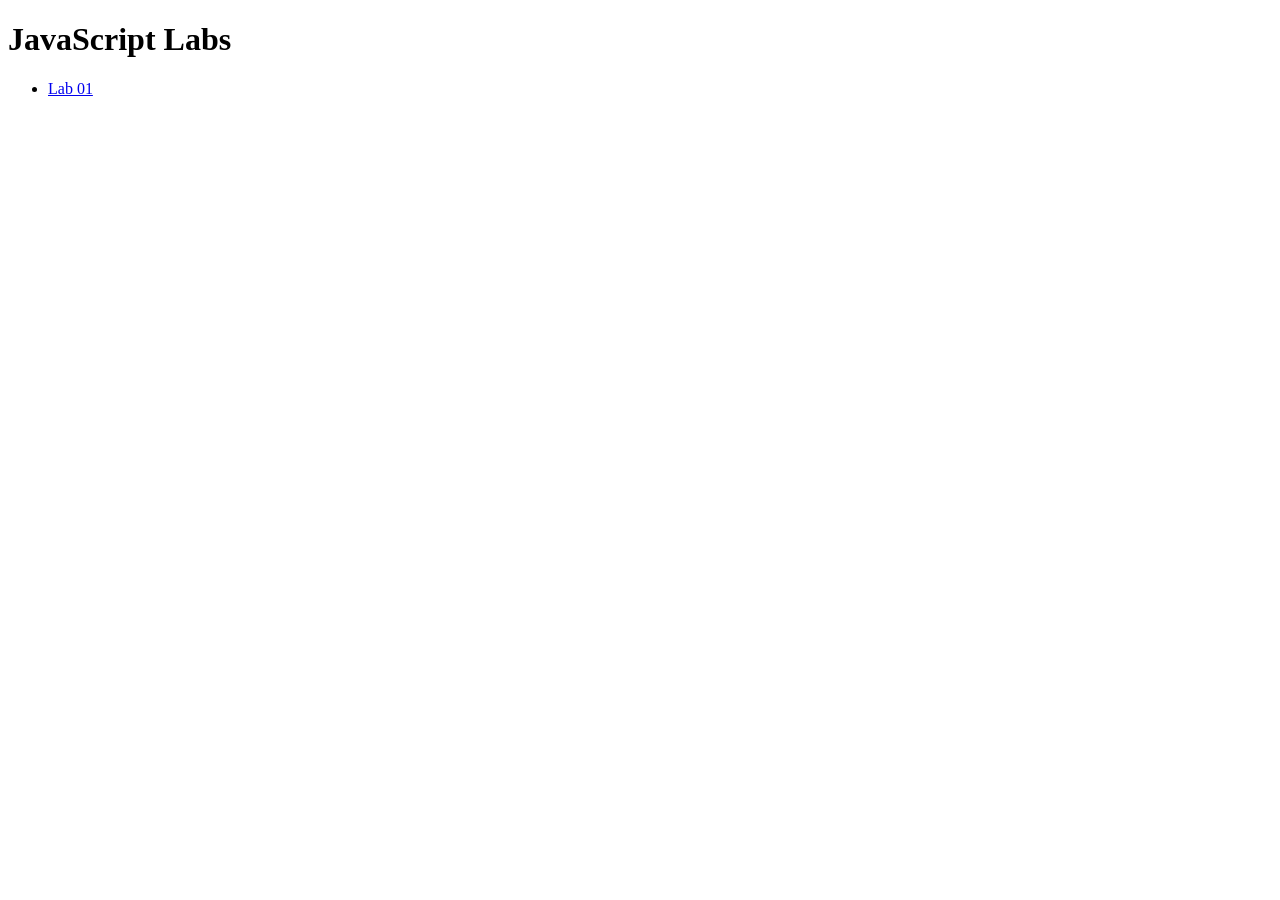
==== index.html @ b9e9e8b5 "Add landing page" ====
<!DOCTYPE html>
<html>
<head>
  <meta charset="UTF-8">
  <title>JavaScript Labs</title>
</head>
<body>
  <h1>JavaScript Labs</h1>
  <ul>
    <li><a href="lab-01/index.html">Lab 01</a></li>
  </ul>
</body>
</html>
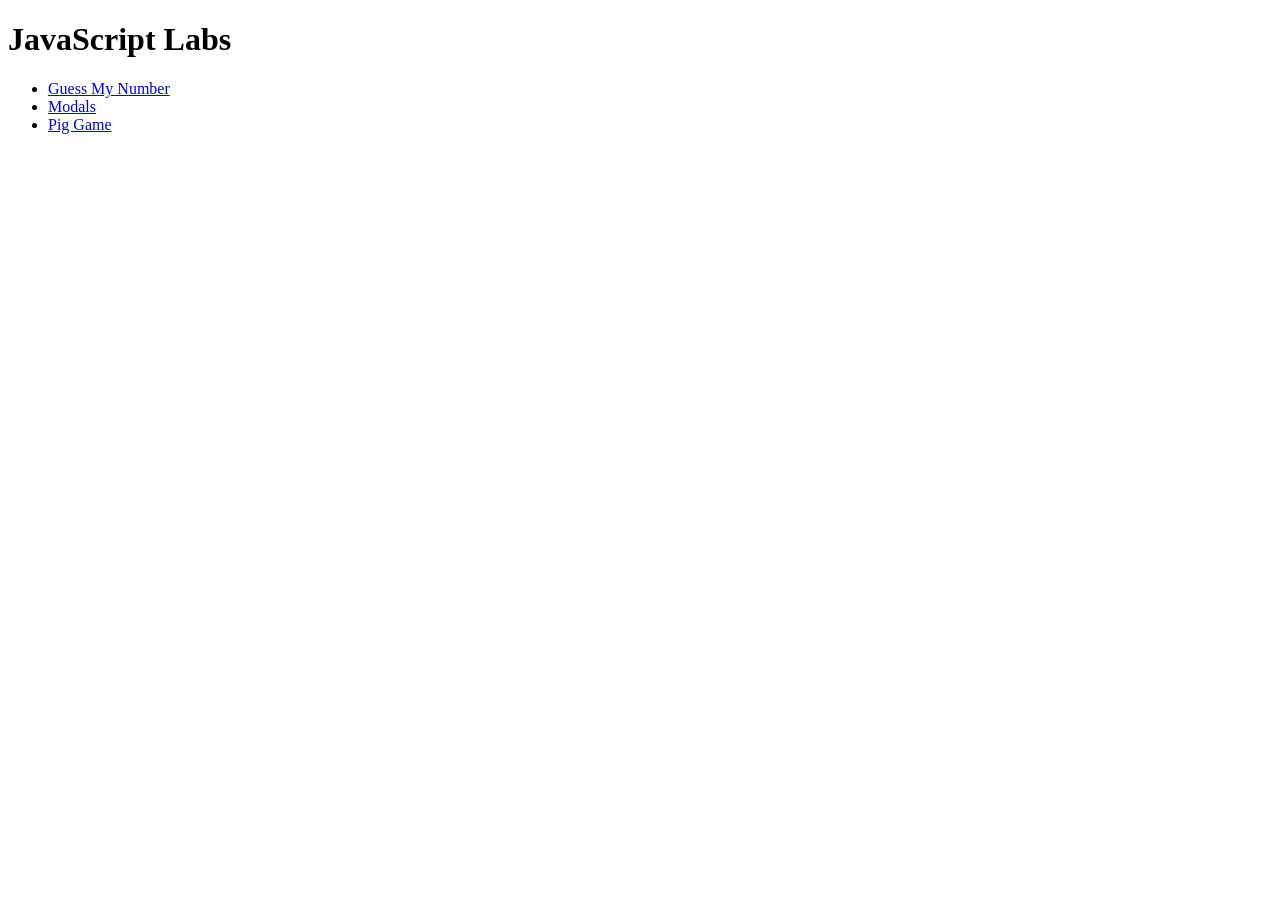
==== commit 3a3c0e0d: "Add Guess My Number, Modals and Pig Game labs" ====
--- a/index.html
+++ b/index.html
@@ -2,12 +2,15 @@
 <html>
 <head>
   <meta charset="UTF-8">
+  <meta name="viewport" content="width=device-width, initial-scale=1">
   <title>JavaScript Labs</title>
 </head>
 <body>
   <h1>JavaScript Labs</h1>
   <ul>
-    <li><a href="lab-01/index.html">Lab 01</a></li>
+    <li><a href="Guess-My-Number/index.html">Guess My Number</a></li>
+    <li><a href="Modals/index.html">Modals</a></li>
+    <li><a href="Pig-Game/index.html">Pig Game</a></li>
   </ul>
 </body>
 </html>
